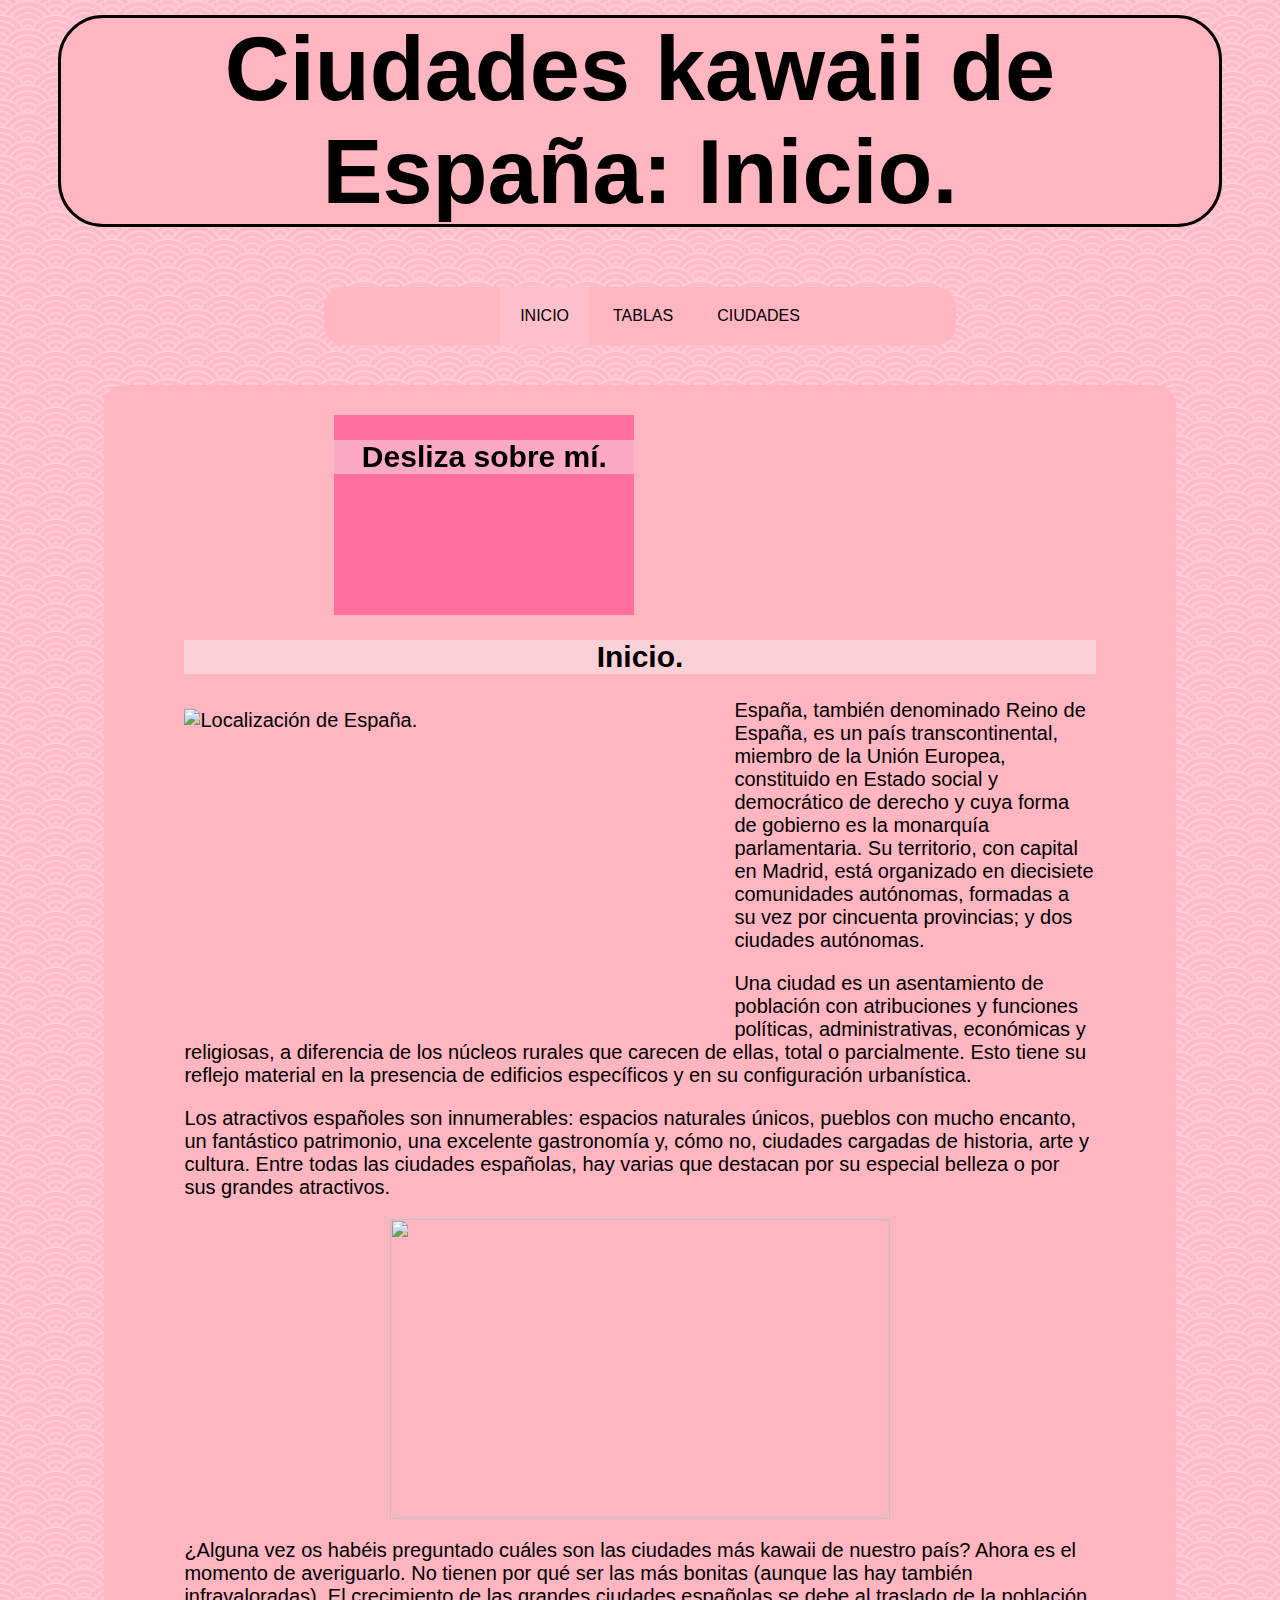
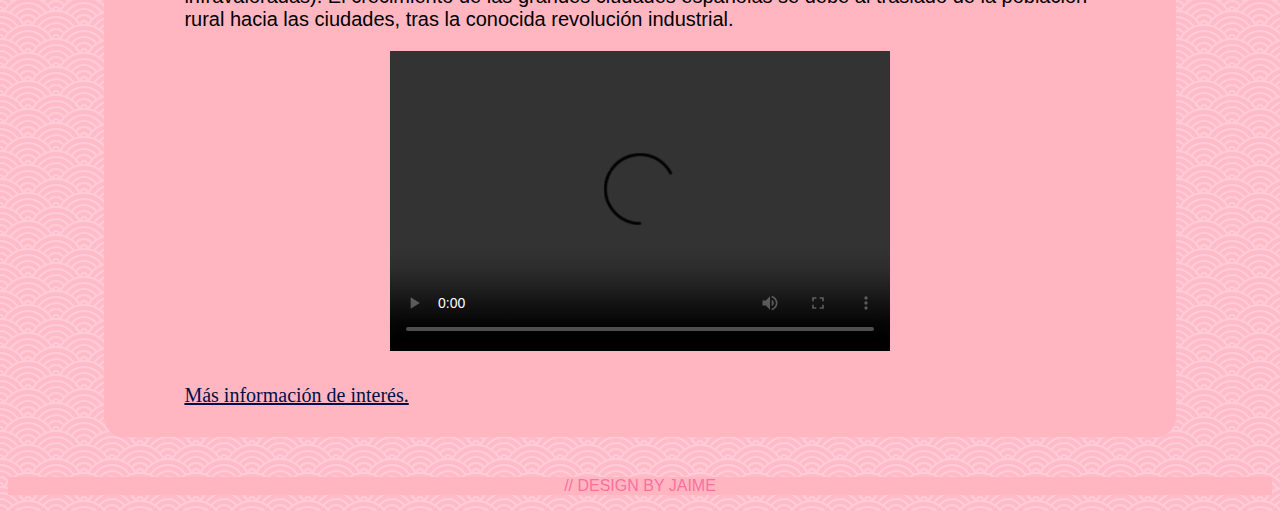
==== index.html @ 68701159 "Add files via upload" ====
<!DOCTYPE html>
<html>

<head>
    <meta charset='utf-8'>
    <meta http-equiv='X-UA-Compatible' content='IE=edge'>
    <title> Países más Kawaii del mundo </title>
    <meta name='viewport' content='width=device-width, initial-scale=1'>
    <link rel='stylesheet' type='text/css' media='screen' href='main.css'>
    <script src='main.js'></script>
    <link href="estilos.css" rel="stylesheet" type="text/css">

</head>


<body>

    <header>
        <div >
            <h1> Ciudades kawaii de España: Inicio.</h1>
        </div>

        <nav>
            <ul>
                <li><a href="index.html" style="background-color: pink">INICIO</a></li>
                <li><a href="Tablas.html">TABLAS</a></li>
                <li><a href="Ciudades.html">CIUDADES</a></li>
            </ul>
        </nav>
    </header>

    <main>
        <section>
            
            <div>
                <div class="flip-box">
                    <div class="flip-box-inner">
                    <div class="flip-box-front">
                    <h2>Desliza sobre mí.</h2>
                    </div>
                    <div class="flip-box-back">
                    <h2>BIENVENIDO A LA PAGINA WEB MÁS WAKAII !!</h2>
                    </div>
                    </div>
                </div>

                <h2> Inicio. </h2>

                
                <img src="https://static.lasprovincias.es/www/multimedia/202006/21/media/cortadas/viajes-kxWE-U110573324378clC-624x385@Las%20Provincias.JPG" alt="Localización de España." class="izquierda">
                
                <p>
                    España, también denominado Reino de España, es un país transcontinental, miembro de la Unión Europea, constituido en Estado social y democrático de derecho y cuya forma de gobierno es la monarquía parlamentaria. Su territorio, con capital en Madrid, está organizado en diecisiete comunidades autónomas, formadas a su vez por cincuenta provincias; y dos ciudades autónomas.
                </p>   
                
                <p>
                    Una ciudad es un asentamiento de población con atribuciones y funciones políticas, administrativas, económicas y religiosas, a diferencia de los núcleos rurales que carecen de ellas, total o parcialmente. Esto tiene su reflejo material en la presencia de edificios específicos y en su configuración urbanística.
                </p>

                <p>
                    Los atractivos españoles son innumerables: espacios naturales únicos, pueblos con mucho encanto, un fantástico patrimonio, una excelente gastronomía y, cómo no, ciudades cargadas de historia, arte y cultura. Entre todas las ciudades españolas, hay varias que destacan por su especial belleza o por sus grandes atractivos.
                </p>

                <img src="https://www.ecestaticos.com/imagestatic/clipping/1c2/36a/1c236aa255bfe854deb99917608d4a45.jpg" alt="" >
                <p>
                    
                    ¿Alguna vez os habéis preguntado cuáles son las ciudades más kawaii de nuestro país? Ahora es el momento de averiguarlo. No tienen por qué ser las más bonitas (aunque las hay también infravaloradas). 
                    El crecimiento de las grandes ciudades españolas se debe al traslado de la población rural hacia las ciudades, tras la conocida revolución industrial.
                </p>

                <video width="320" height="240" controls>
                    <source src="contenido/SEVILLA, ¿LA CIUDAD MÁS BONITA DEL MUNDO_ [ESPAÑA] 4K _ enriquealex.mp4" type="video/mp4">
                  Your browser does not support the video tag.
                  </video> 

                  <br>
                  <a href="https://www.comunicae.es/nota/las-ciudades-mas-importantes-de-espana_1-1161993/"> Más información de interés. </a>


            </div>
            
                
            
        </section>
 

    </main>


    <footer>
        <p> // DESIGN BY JAIME</p>
    </footer>

   
    <script src="/js/main.js"></script>
</body>



</html>
---- estilos.css ----
header h1{
    font-size: 90px;
    font-family: Impact, Haettenschweiler, 'Arial Narrow Bold', sans-serif;
    color: black;
    margin-top: 15px;
    text-align: center;
    border-style: solid;
    border-radius: 45px;
    background-color: lightpink;
}

div{
    margin-left: 50px;
    margin-right: 50px;
}

h2{
    background-color: rgba(245, 245, 245, 0.432);
    text-align: center;
}

body{
    background-color: #ffbbc7;
background-image: url("data:image/svg+xml,%3Csvg xmlns='http://www.w3.org/2000/svg' viewBox='0 0 56 28' width='56' height='28'%3E%3Cpath fill='%23ffe6f2' fill-opacity='0.4' d='M56 26v2h-7.75c2.3-1.27 4.94-2 7.75-2zm-26 2a2 2 0 1 0-4 0h-4.09A25.98 25.98 0 0 0 0 16v-2c.67 0 1.34.02 2 .07V14a2 2 0 0 0-2-2v-2a4 4 0 0 1 3.98 3.6 28.09 28.09 0 0 1 2.8-3.86A8 8 0 0 0 0 6V4a9.99 9.99 0 0 1 8.17 4.23c.94-.95 1.96-1.83 3.03-2.63A13.98 13.98 0 0 0 0 0h7.75c2 1.1 3.73 2.63 5.1 4.45 1.12-.72 2.3-1.37 3.53-1.93A20.1 20.1 0 0 0 14.28 0h2.7c.45.56.88 1.14 1.29 1.74 1.3-.48 2.63-.87 4-1.15-.11-.2-.23-.4-.36-.59H26v.07a28.4 28.4 0 0 1 4 0V0h4.09l-.37.59c1.38.28 2.72.67 4.01 1.15.4-.6.84-1.18 1.3-1.74h2.69a20.1 20.1 0 0 0-2.1 2.52c1.23.56 2.41 1.2 3.54 1.93A16.08 16.08 0 0 1 48.25 0H56c-4.58 0-8.65 2.2-11.2 5.6 1.07.8 2.09 1.68 3.03 2.63A9.99 9.99 0 0 1 56 4v2a8 8 0 0 0-6.77 3.74c1.03 1.2 1.97 2.5 2.79 3.86A4 4 0 0 1 56 10v2a2 2 0 0 0-2 2.07 28.4 28.4 0 0 1 2-.07v2c-9.2 0-17.3 4.78-21.91 12H30zM7.75 28H0v-2c2.81 0 5.46.73 7.75 2zM56 20v2c-5.6 0-10.65 2.3-14.28 6h-2.7c4.04-4.89 10.15-8 16.98-8zm-39.03 8h-2.69C10.65 24.3 5.6 22 0 22v-2c6.83 0 12.94 3.11 16.97 8zm15.01-.4a28.09 28.09 0 0 1 2.8-3.86 8 8 0 0 0-13.55 0c1.03 1.2 1.97 2.5 2.79 3.86a4 4 0 0 1 7.96 0zm14.29-11.86c1.3-.48 2.63-.87 4-1.15a25.99 25.99 0 0 0-44.55 0c1.38.28 2.72.67 4.01 1.15a21.98 21.98 0 0 1 36.54 0zm-5.43 2.71c1.13-.72 2.3-1.37 3.54-1.93a19.98 19.98 0 0 0-32.76 0c1.23.56 2.41 1.2 3.54 1.93a15.98 15.98 0 0 1 25.68 0zm-4.67 3.78c.94-.95 1.96-1.83 3.03-2.63a13.98 13.98 0 0 0-22.4 0c1.07.8 2.09 1.68 3.03 2.63a9.99 9.99 0 0 1 16.34 0z'%3E%3C/path%3E%3C/svg%3E");
}

nav{
    list-style: none;
    padding: 0;
    background: lightpink;
    width: 50%;
    max-width: 1000px;
    margin: auto;
    text-align: center;
    border-radius: 20px;
}

nav li a{
    text-decoration: none;
    color: rgb(0, 0, 0);
    padding: 20px;
    display: block;
    font-family: Arial, Helvetica, sans-serif;
}

nav li{
    display: inline-block;
    text-align: center;
}

nav li a:hover{
    background: pink;
}

section{
    font-size: 20px;
    color: rgb(0, 0, 0);
    font-family: Arial, Helvetica, sans-serif;
    width: 80%;
    margin: auto;
    padding: 30px;
    background-color: lightpink;
    margin-top: 40px;
    margin-bottom: 40px;
    border-radius: 20px;
}

section img{
    width: 500px;
    height: 300px;
    margin: 10px auto;
    display: block;
}

img.izquierda {
    float: left;
    margin-right: 50px;
  }


section video{
    width: 500px;
    height: 300px;
    margin: 10px auto;
    display: block;
}


footer{
    font-family: Arial, Helvetica, sans-serif;
    background-color:lightpink;
    text-align: center;
    color: rgb(255, 111, 159);
}

table{
    width: 100%;
    background-color: rgba(255, 182, 193, 0.596);
    padding: 10px;
    border-spacing: 20px
}

tr{
    background-color: rgb(252, 127, 146);
    text-align: center;
    font-family: Arial, Helvetica, sans-serif;
    padding: 10px;
}

th{
    font-family: Arial, Helvetica, sans-serif;
    padding: 10px;
}

td{
    font-family: Arial, Helvetica, sans-serif;
    padding: 10px;
}

a{
    color: rgb(0, 16, 70);
    font-family: Georgia, 'Times New Roman', Times, serif;
}

button{
    
    border-radius: 4px;
    background-color: rgb(184, 96, 109);
    border: none;
    color: #FFFFFF;
    text-align: center;
    font-size: 28px;
    padding: 20px;
    width: 200px;
    transition: all 0.5s;
    cursor: pointer;
    margin: 5px;
}

button span {
    cursor: pointer;
    display: inline-block;
    position: relative;
    transition: 0.5s;
  }
  
  button span:after {
    content: '\00bb';
    position: absolute;
    opacity: 0;
    top: 0;
    right: -20px;
    transition: 0.5s;
  }
  
  button:hover span {
    padding-right: 25px;
  }
  
  button:hover span:after {
    opacity: 1;
    right: 0;
  }

  #more {display: none;}
  #more1 {display: none;}
  #more2 {display: none;}

  
  .column {
    float: left;
    width: 33.33%;
    padding: 5px;
  }




  .flip-box {
    background-color: transparent;
    width: 300px;
    height: 200px;
    perspective: 1000px;
  }
  
  .flip-box-inner {
    position: relative;
    width: 100%;
    height: 100%;
    text-align: center;
    transition: transform 0.8s;
    transform-style: preserve-3d;
  }
  
  .flip-box:hover .flip-box-inner {
    transform: rotateY(180deg);
  }
  
  .flip-box-front, .flip-box-back {
    position: absolute;
    width: 100%;
    height: 100%;
    -webkit-backface-visibility: hidden;
    backface-visibility: hidden;
  }
  
  .flip-box-front {
    background-color: rgb(255, 111, 159);
    color: black;
  }
  
  .flip-box-back {
    background-color: rgb(255, 111, 159);
    color: rgb(0, 0, 0);
    transform: rotateY(180deg);
  }
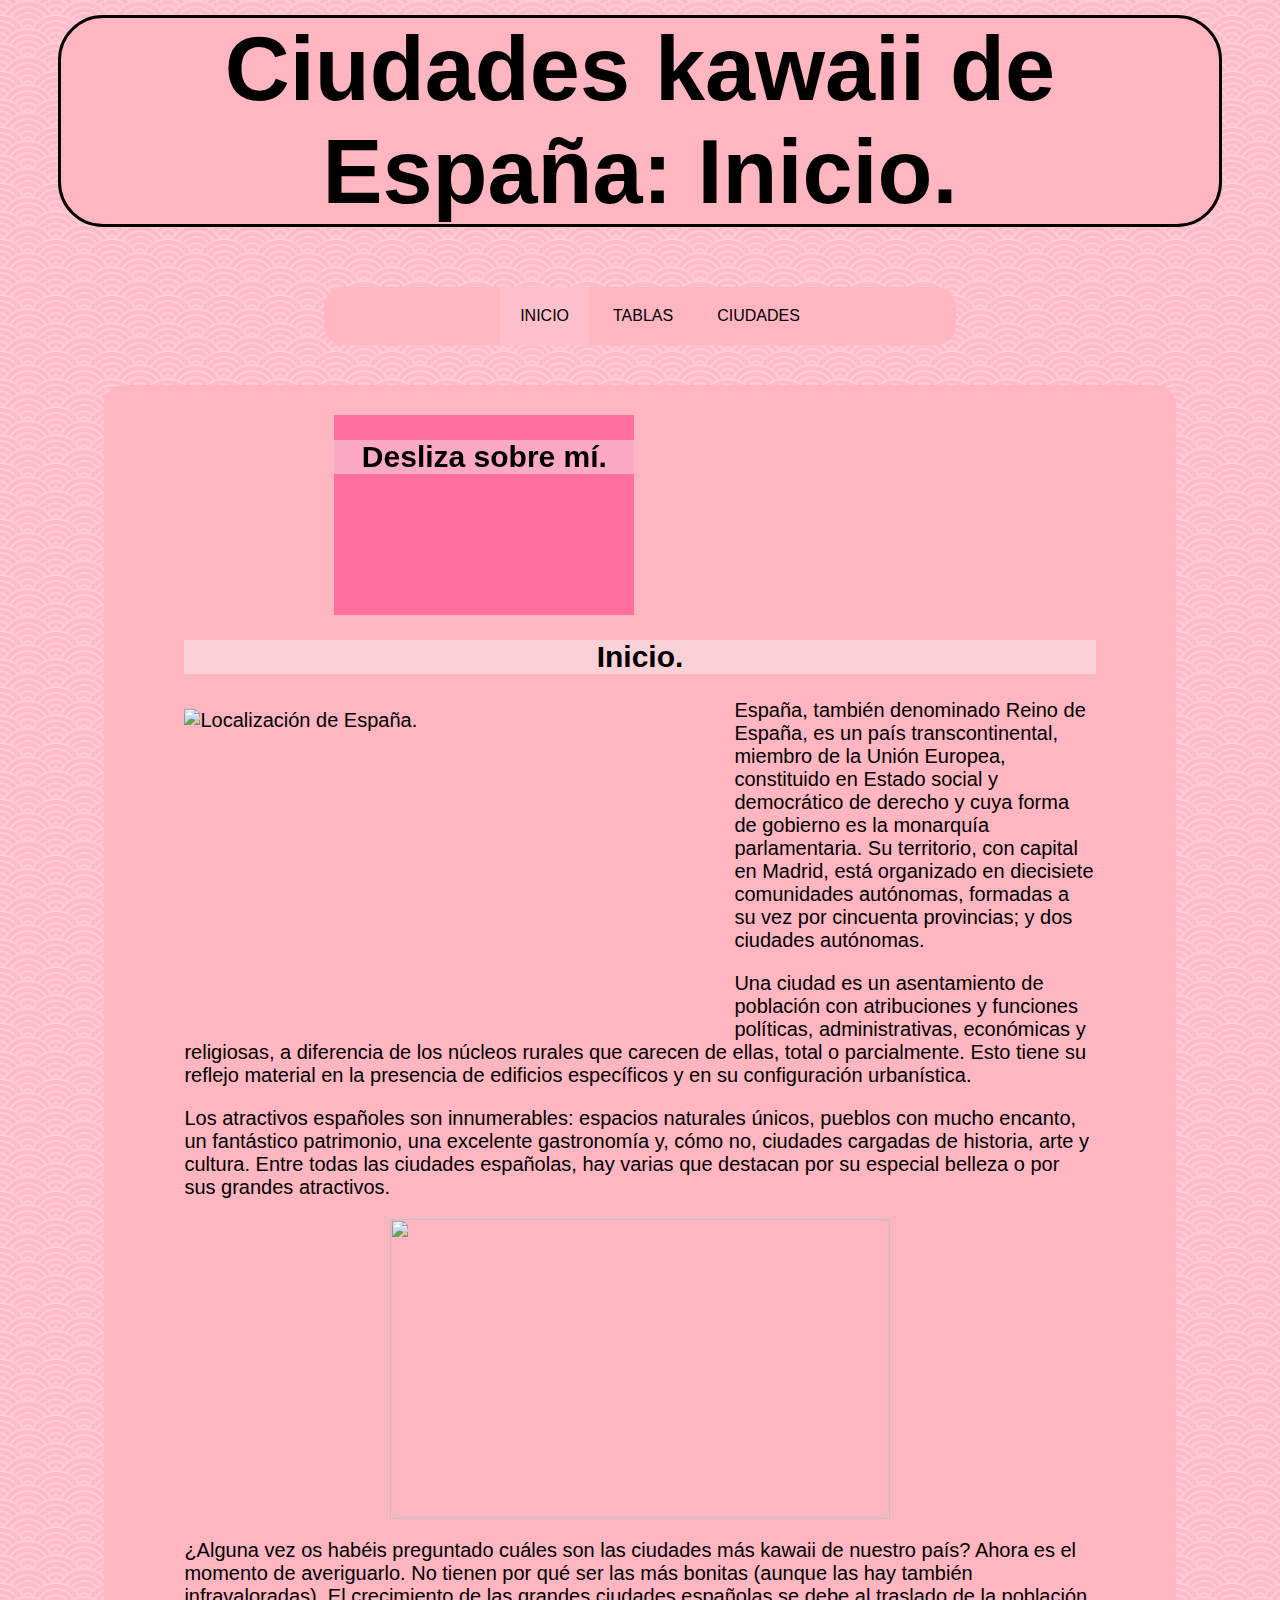
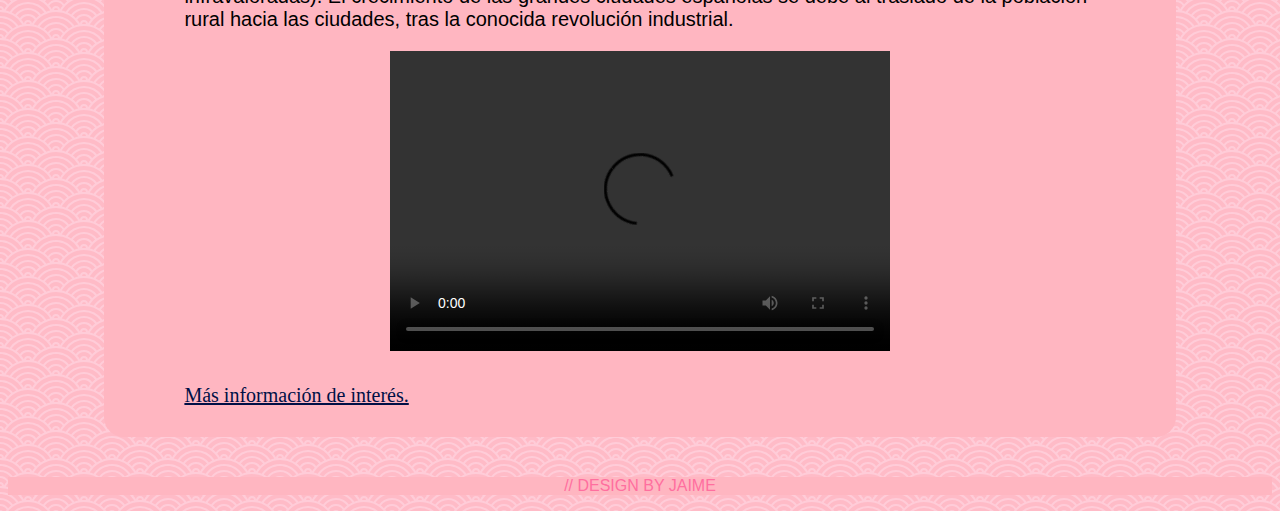
==== commit 067458fc: "Update index.html" ====
--- a/index.html
+++ b/index.html
@@ -69,7 +69,7 @@
                 </p>
 
                 <video width="320" height="240" controls>
-                    <source src="contenido/SEVILLA, ¿LA CIUDAD MÁS BONITA DEL MUNDO_ [ESPAÑA] 4K _ enriquealex.mp4" type="video/mp4">
+                    <source src="https://www.dropbox.com/s/2xjadg9oynrig5v/SEVILLA%2C%20%C2%BFLA%20CIUDAD%20M%C3%81S%20BONITA%20DEL%20MUNDO_%20%5BESPA%C3%91A%5D%204K%20_%20enriquealex.mp4?dl=0" type="video/mp4">
                   Your browser does not support the video tag.
                   </video> 
 
@@ -97,4 +97,4 @@
 
 
 
-</html>+</html>
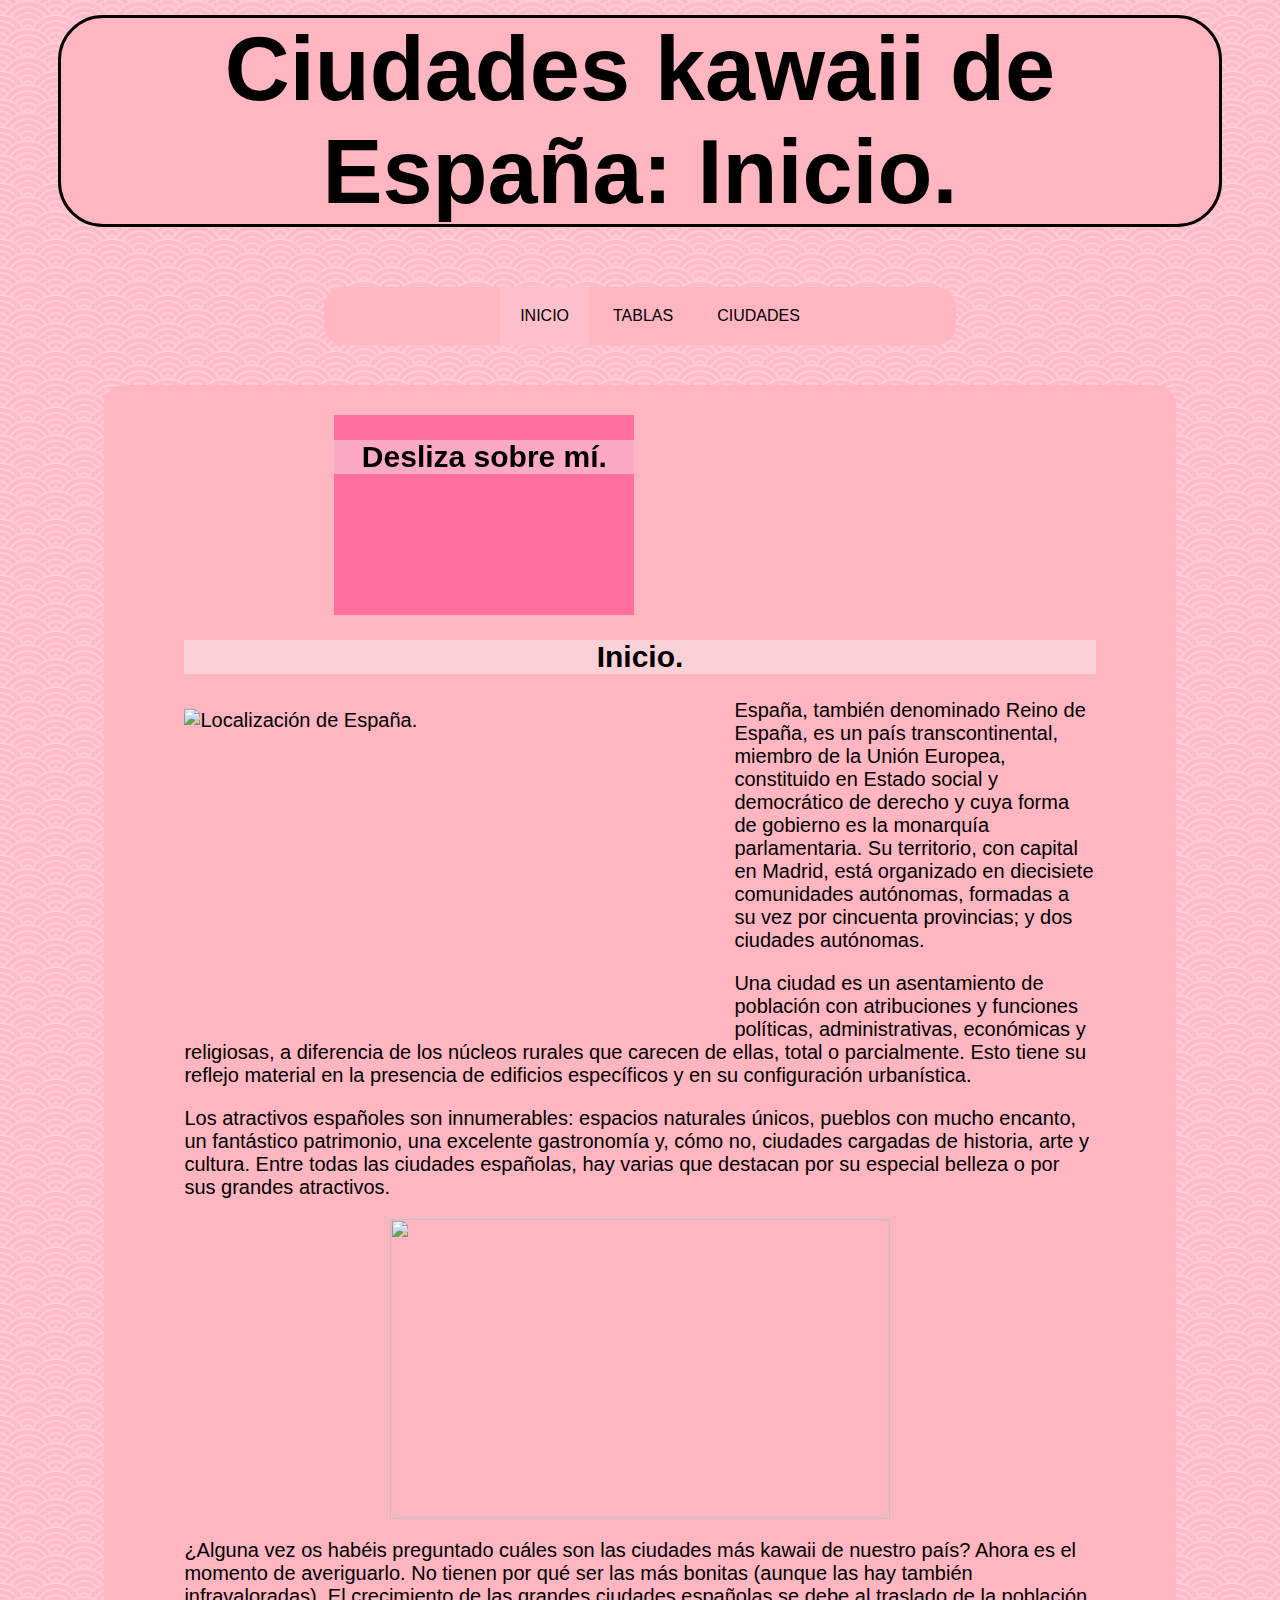
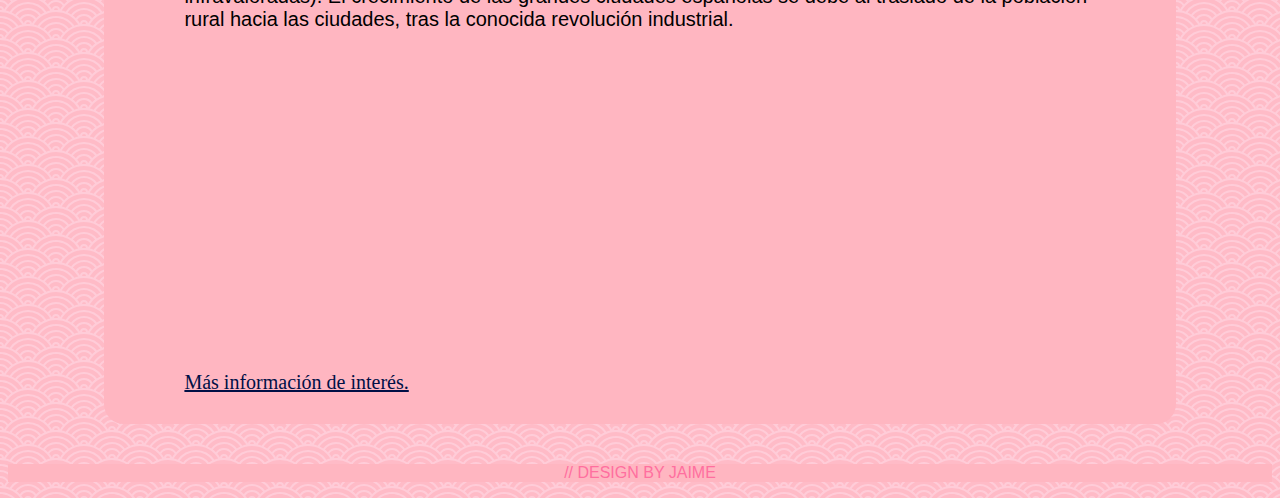
==== commit d6dd0a52: "Update index.html" ====
--- a/index.html
+++ b/index.html
@@ -68,10 +68,7 @@
                     El crecimiento de las grandes ciudades españolas se debe al traslado de la población rural hacia las ciudades, tras la conocida revolución industrial.
                 </p>
 
-                <video width="320" height="240" controls>
-                    <source src="https://www.dropbox.com/s/2xjadg9oynrig5v/SEVILLA%2C%20%C2%BFLA%20CIUDAD%20M%C3%81S%20BONITA%20DEL%20MUNDO_%20%5BESPA%C3%91A%5D%204K%20_%20enriquealex.mp4?dl=0" type="video/mp4">
-                  Your browser does not support the video tag.
-                  </video> 
+                <iframe width="560" height="315" src="https://www.youtube.com/embed/8c8PHsbT4BE" title="YouTube video player" frameborder="0" allow="accelerometer; autoplay; clipboard-write; encrypted-media; gyroscope; picture-in-picture" allowfullscreen></iframe>
 
                   <br>
                   <a href="https://www.comunicae.es/nota/las-ciudades-mas-importantes-de-espana_1-1161993/"> Más información de interés. </a>
